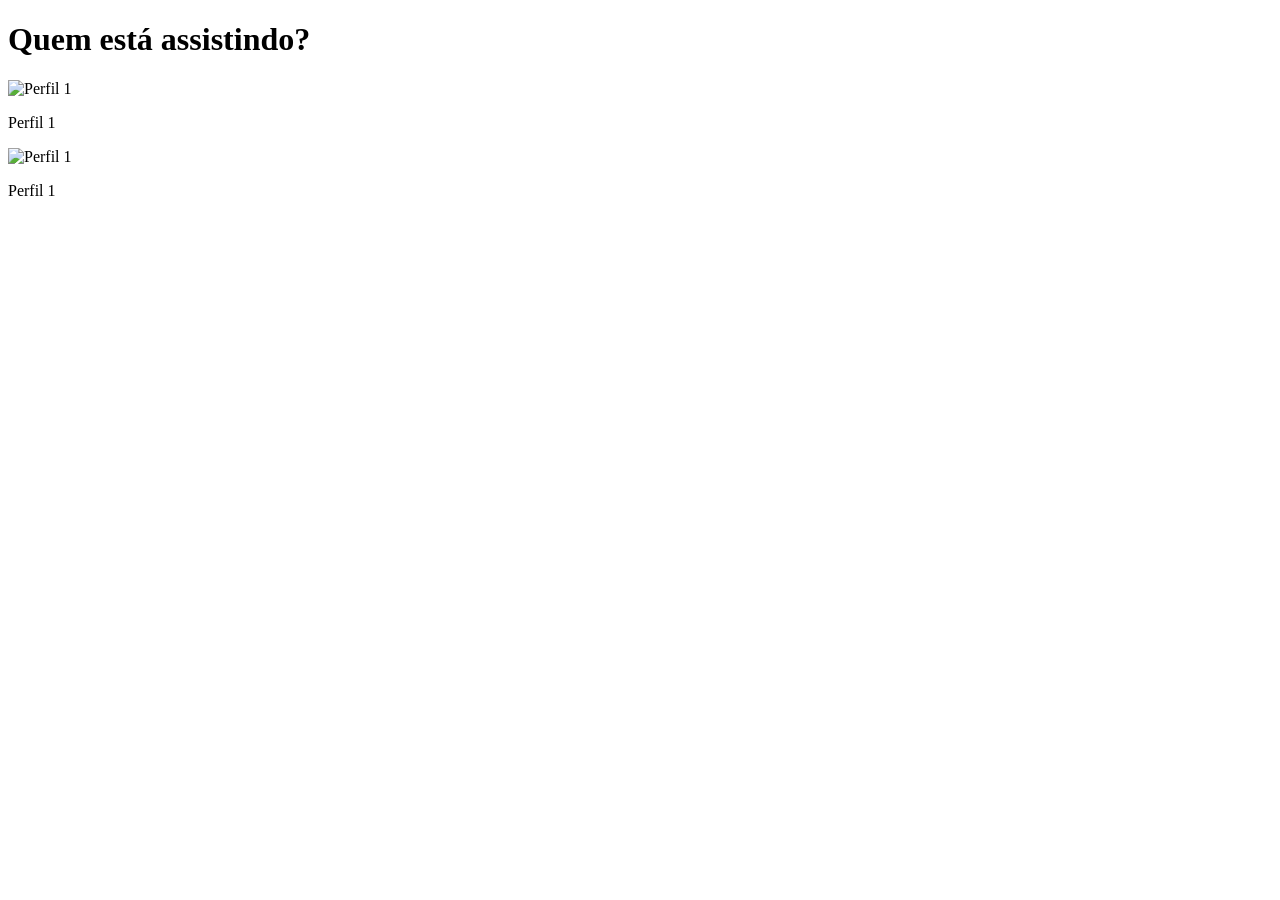
==== netflix/index.html @ 82a11830 "Initial commit" ====
<!doctype html>
<html lang="pt-br">
  <head>
    <meta charset="UTF-8" />
    <meta name="viewport" content="width=device-width, initial-scale=1.0" />
    <title>Netflix</title>
  </head>
  <body>
    <main>
      <h1>Quem está assistindo?</h1>
      <div class="profilees">
        <div class="profile">
          <img
            src=""
            alt="Perfil 1"
          />
          <p>Perfil 1</p>
          <div class="profile">
          <img
            src=""
            alt="Perfil 1"
          />
          <p>Perfil 1</p>
        </div>
      </div>
    </main>
  </body>
</html>
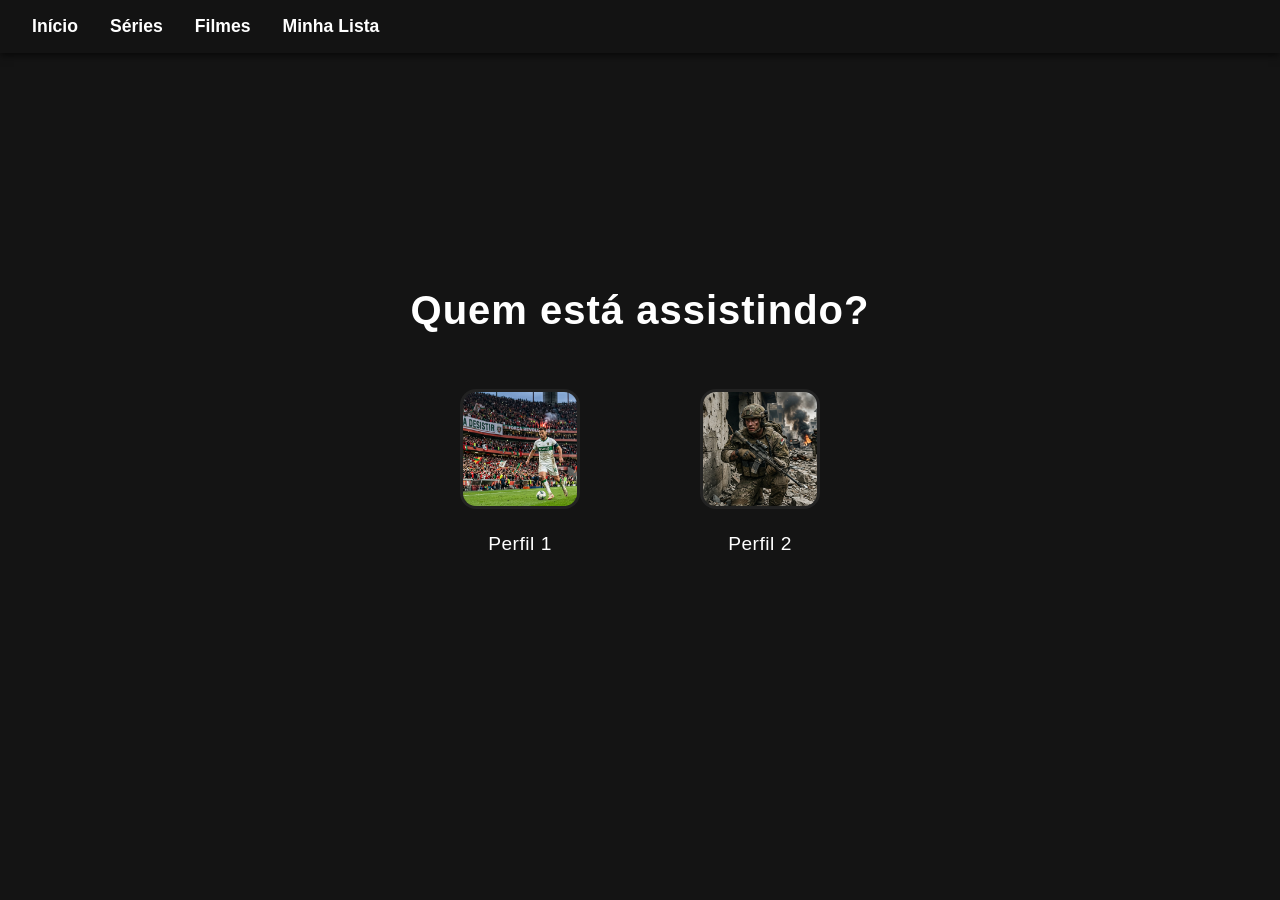
==== commit dc61922e: "update" ====
--- a/netflix/index.html
+++ b/netflix/index.html
@@ -4,25 +4,36 @@
     <meta charset="UTF-8" />
     <meta name="viewport" content="width=device-width, initial-scale=1.0" />
     <title>Netflix</title>
-  </head>
+    <link rel="stylesheet" href="styles.css" />
   <body>
+    <nav aria-label="Navegação principal">
+      <ul>
+        <li><a href="#">Início</a></li>
+        <li><a href="#">Séries</a></li>
+        <li><a href="#">Filmes</a></li>
+        <li><a href="#">Minha Lista</a></li>
+      </ul>
+    </nav>
     <main>
-      <h1>Quem está assistindo?</h1>
-      <div class="profilees">
-        <div class="profile">
+      <header>
+        <h1>Quem está assistindo?</h1>
+      </header>
+      <section class="profiles" aria-label="Perfis de usuário">
+        <figure class="profile">
           <img
-            src=""
-            alt="Perfil 1"
+            src="assets/Gemini_Generated_Image_41nyse41nyse41ny.png"
+            alt="Foto do Perfil 1"
           />
-          <p>Perfil 1</p>
-          <div class="profile">
+          <figcaption>Perfil 1</figcaption>
+        </figure>
+        <figure class="profile">
           <img
-            src=""
-            alt="Perfil 1"
+            src="assets/Gemini_Generated_Image_ihvmdoihvmdoihvm.png"
+            alt="Foto do Perfil 2"
           />
-          <p>Perfil 1</p>
-        </div>
-      </div>
+          <figcaption>Perfil 2</figcaption>
+        </figure>
+      </section>
     </main>
   </body>
 </html>
--- a/netflix/styles.css
+++ b/netflix/styles.css
@@ -0,0 +1,103 @@
+
+body {
+	background: #141414;
+	color: #fff;
+	font-family: 'Helvetica Neue', Helvetica, Arial, sans-serif;
+	margin: 0;
+	min-height: 100vh;
+}
+
+nav {
+	background: rgba(20, 20, 20, 0.95);
+	padding: 1rem 2rem;
+	box-shadow: 0 2px 8px rgba(0,0,0,0.7);
+}
+nav ul {
+	list-style: none;
+	display: flex;
+	gap: 2rem;
+	margin: 0;
+	padding: 0;
+}
+nav a {
+	color: #fff;
+	text-decoration: none;
+	font-weight: bold;
+	font-size: 1.1rem;
+	transition: color 0.2s;
+}
+nav a:hover {
+	color: #e50914;
+}
+
+main {
+	display: flex;
+	flex-direction: column;
+	align-items: center;
+	justify-content: center;
+	min-height: 80vh;
+}
+
+header h1 {
+	font-size: 2.5rem;
+	margin: 2rem 0 2.5rem 0;
+	font-weight: 700;
+	letter-spacing: 1px;
+	text-align: center;
+}
+
+.profiles {
+	display: flex;
+	gap: 2.5rem;
+	justify-content: center;
+	flex-wrap: wrap;
+}
+
+.profile {
+	display: flex;
+	flex-direction: column;
+	align-items: center;
+	background: none;
+	border-radius: 0;
+	padding: 0;
+	box-shadow: none;
+	transition: transform 0.2s;
+}
+.profile:hover {
+	transform: scale(1.05);
+	box-shadow: none;
+}
+.profile img {
+	width: 120px;
+	height: 120px;
+	border-radius: 16px;
+	object-fit: cover;
+	border: 3px solid transparent;
+	margin-bottom: 1rem;
+	background: #222;
+	box-sizing: border-box;
+	transition: border 0.2s;
+}
+.profile:hover img {
+	border: 3px solid #e50914;
+}
+.profile figcaption {
+	font-size: 1.2rem;
+	font-weight: 500;
+	margin-top: 0.5rem;
+	color: #fff;
+	letter-spacing: 0.5px;
+}
+
+@media (max-width: 700px) {
+	.profiles {
+		flex-direction: column;
+		gap: 1.5rem;
+	}
+	nav ul {
+		gap: 1rem;
+	}
+	main {
+		min-height: 70vh;
+	}
+}
